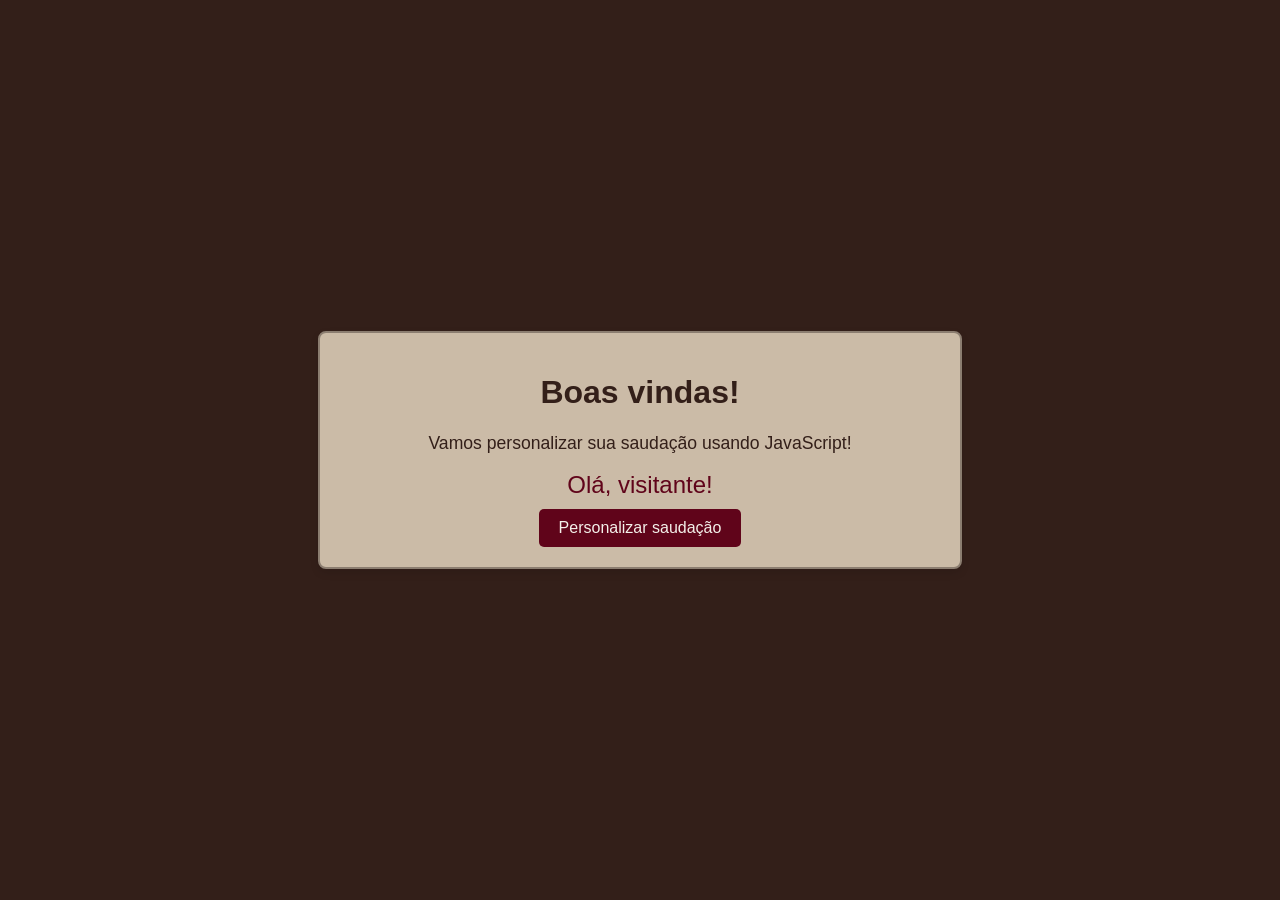
==== aula1/index.html @ 3ce78b16 "arquivo js inicio" ====
<!DOCTYPE html>
<html lang="pt-br">

<head>
    <meta charset="UTF-8">
    <meta name="viewport" content="width=device-width, initial-scale=1.0">
    <title>Página inicial</title>
    <link rel="stylesheet" href="style.css">
</head>

<body>
    <div class="container">
        <h1>Boas vindas!</h1>
        <p>Vamos personalizar sua saudação usando JavaScript!</p>
        <div class="saudacao" id="mensagem saudacao">Olá, visitante!</div>

        <button onclick="mudarNome()">Personalizar saudação</button>
    </div>

    <script>
        function mudarNome() {
            nome = "Jeferson!"
            document.getElementById("mensagem saudacao").textContent = "Olá, " + nome;
        }
    </script>

</body>

</html>
---- aula1/style.css ----
body {
    font-family: Arial, sans-serif;
    display: flex;
    justify-content: center;
    align-items: center;
    height: 100vh;
    margin: 0;
    background-color: #331F19; /* Fundo neutro */
}
.container {
    text-align: center;
    background-color: #CBBBA7;
    padding: 20px;
    border-radius: 8px;
    box-shadow: 0 4px 8px rgba(0, 0, 0, 0.1);
    width: 90%;
    max-width: 600px;
    border: 2px solid #8B7D70;
}
h1 {
    color: #331F19;
}
p {
    color: #331F19;
    font-size: 1.1em;
}
.saudacao {
    font-size: 1.5em;
    color: #60041A;
    margin-top: 10px;
}
button {
    background-color: #60041A;
    color: #F4F0EA;
    padding: 10px 20px;
    border: none;
    border-radius: 5px;
    cursor: pointer;
    font-size: 1em;
    transition: background-color 0.3s ease;
    margin-top: 10px;
}
button:hover {
    background-color: #A34743;
}
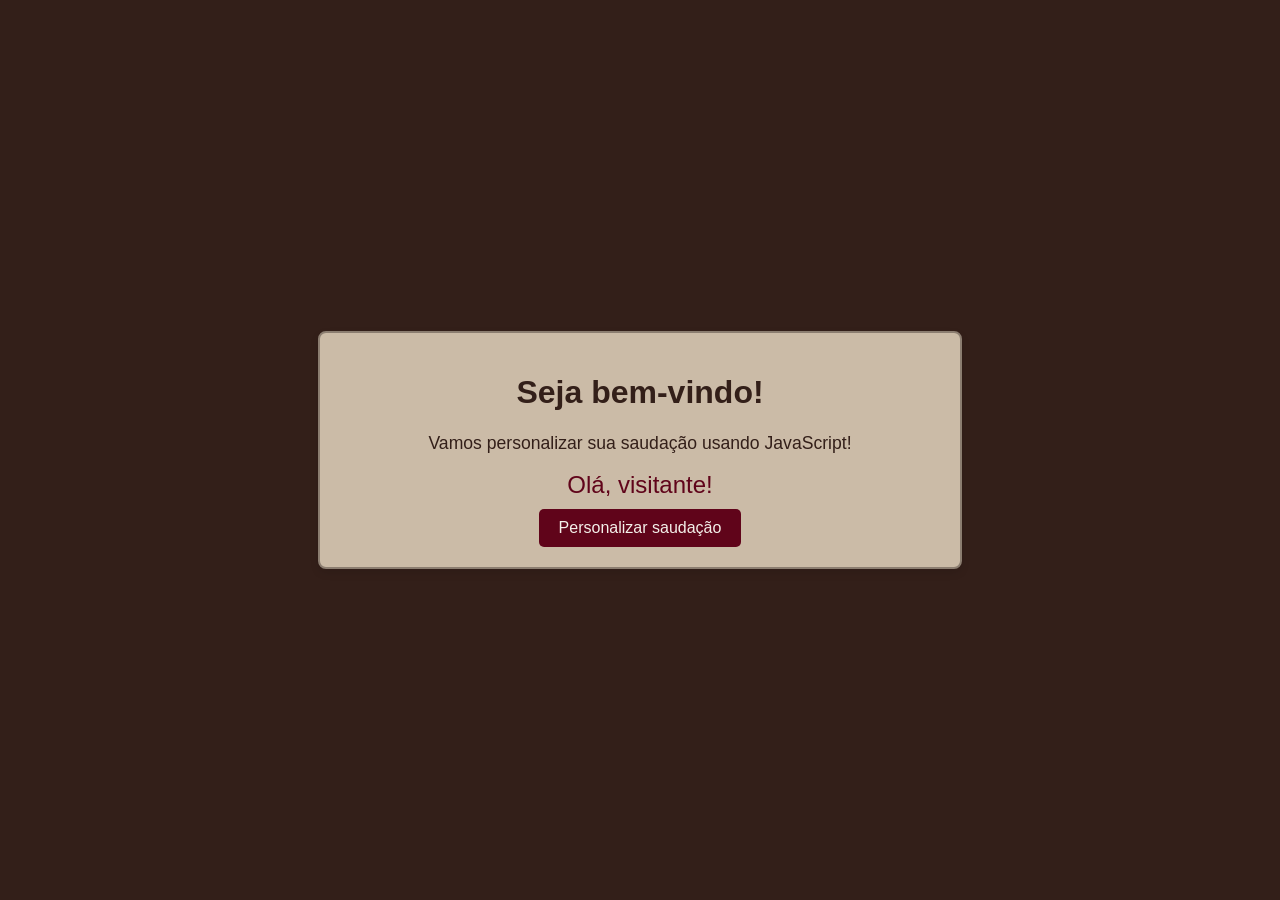
==== commit 66f7d244: "atividades revisadas" ====
--- a/aula1/index.html
+++ b/aula1/index.html
@@ -10,7 +10,7 @@
 
 <body>
     <div class="container">
-        <h1>Boas vindas!</h1>
+        <h1>Seja bem-vindo!</h1>
         <p>Vamos personalizar sua saudação usando JavaScript!</p>
         <div class="saudacao" id="mensagem saudacao">Olá, visitante!</div>
 
@@ -19,7 +19,7 @@
 
     <script>
         function mudarNome() {
-            nome = "Jeferson!"
+            var nome = "Jeferson Rodrigues!"
             document.getElementById("mensagem saudacao").textContent = "Olá, " + nome;
         }
     </script>
